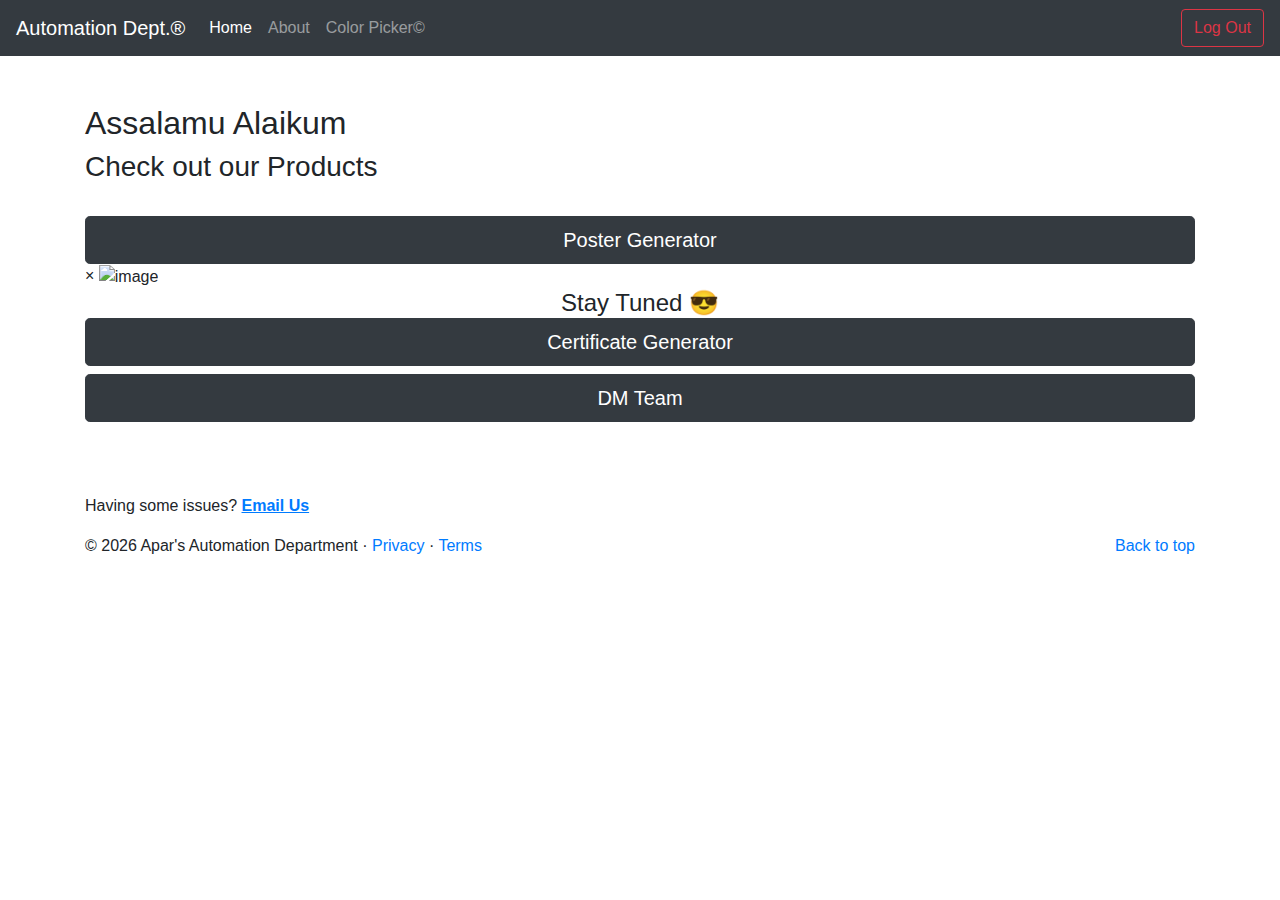
==== index.html @ aaa44278 "fixed and updated" ====
<!DOCTYPE html>
 <html lang="en">
     <head>
         <meta charset="utf-8">
         <meta name="viewport" content="width=device-width, initial-scale=1, shrink-to-fit=no">
         <link rel="shortcut icon" href="img/favicon.ico" type="image/x-icon">
         <meta name="description" content="Home Page | Automation Deptartment">
         <meta name="author" content="Maheyan Mridul">

         <title>Automation Dept.&reg; | Apar's Classroom</title>
     <script src="https://www.gstatic.com/firebasejs/7.24.0/firebase-app.js"></script>
<script src="https://www.gstatic.com/firebasejs/7.24.0/firebase-auth.js"></script>
<link rel="stylesheet" href="https://stackpath.bootstrapcdn.com/bootstrap/4.5.2/css/bootstrap.min.css">
 <link rel="stylesheet" type="text/css" href="https://fonts.googleapis.com/css2?family=Montserrat&family=Poppins:ital,wght@1,600&display=swap">
 <link rel="stylesheet" href="css/modal.css"> 
 <link rel="stylesheet" href="css/modal1.css"> 
         <link href="css/style.css" rel="stylesheet"> 
     </head>
     <body class="bg-grad">
      <nav class="navbar navbar-expand-lg navbar-dark bg-dark">
        <a class="navbar-brand" href="#">Automation Dept.&reg;</a>
        <button class="navbar-toggler collapsed" type="button" data-toggle="collapse" data-target="#navbarColor01" aria-controls="navbarColor01" aria-expanded="false" aria-label="Toggle navigation">
          <span class="navbar-toggler-icon"></span>
        </button>
    
        <div class="navbar-collapse collapse" id="navbarColor01">
          <ul class="navbar-nav mr-auto">
            <li class="nav-item active">
              <a class="nav-link" href="#">Home <span class="sr-only">(current)</span></a>
            </li>
            <li class="nav-item">
              <a class="nav-link" href="about.html">About</a>
            </li>
            <li class="nav-item">
              <a class="nav-link" href="colorpicker/color.html">Color Picker&copy;</a>
            </li>
          </ul>
  <button class="btn btn-outline-danger" type="button" onclick="mainApp.logOut();">Log Out</button>
      </nav>
 <br>
 <div class="container">
     <br>
             <h2 class="featurette-heading">Assalamu Alaikum</h2> 
             <h3 class="featurette-heading">Check out our Products</h3>
            <br>

    
    <div class="accordion accordion-gap" id="accordionFAQ">
      <div class="accordion-item wow fadeInRight">
        <div class="accordion-trigger" id="headOne">
          <button class="btn collapsed btn-dark btn-lg btn-block" type="button" data-toggle="collapse" data-target="#collapse5" aria-expanded="false" aria-controls="collapse5">Poster Generator</button>
        </div>
    </div>
        <div id="collapse5" class="collapse" aria-labelledby="headOne" data-parent="#accordionFAQ">
          <div class="accordion-content">
             <a href="https://docs.google.com/forms/d/e/1FAIpQLSchsB26RCRMaQlCOwv_3qLX3C-JhP4f8h9YVT4cVZZkPM-FrA/viewform?embedded=true" class="btn btn-secondary btn-lg btn-block" target="_blank" type="button">Live Class Poster</a>
          </div>
        </div>
        <div id="collapse5" class="collapse" aria-labelledby="headOne" data-parent="#accordionFAQ">
          <div class="accordion-content">
             <a id="myBtn" class="btn btn-secondary btn-lg btn-block" type="button">Lock Down Live Poster</a>
          </div>
        </div>
        <div id="collapse5" class="collapse" aria-labelledby="headOne" data-parent="#accordionFAQ">
          <div class="accordion-content">
             <a id="myBtn1" class="btn btn-secondary btn-lg btn-block" target="_blank" type="button">Live Class Story</a>
          </div>
        </div>
      </div>

 <!-- The Modal -->
<div id="myModal" class="modal">

  <!-- Modal content -->
  <div class="modal-content">
    <span class="close">&times;</span>
    <img src="../img/UnderConstruction.png" width="100%" height="auto" alt="image">
    <h4 style="margin: auto;">Stay Tuned 😎</h4> 
  </div>

</div>
<!-- The Modal1 -->
<div id="myModal1" class="modal1">

  <!-- Modal content1 -->
  <div class="modal-content1">
    <span class="close1">&times;</span>
    <img src="../img/UnderConstruction.png" width="100%" height="auto" alt="image">
    <h4 style="margin: auto; text-align: center;">Stay Tuned 😎</h4> 
  </div>

</div>
          <a href="certificate/index.html" class="btn btn-dark btn-lg btn-block" type="button">Certificate Generator</a>
          <a href="DM/index.html" class="btn btn-dark btn-lg btn-block" type="button">DM Team</a>
          <br><br><br>
          <p> Having some issues?
<a href="mailto:autodeapar@gmail.com"><b><u>Email Us</u></b></a></p>
</div>
                 <!-- FOOTER -->
                 <div class="copyrights">
                    <div class="container">
                        <div class="footer-center"> 
             <footer>
                 <p class="float-right"><a href="#">Back to top</a></p>
                 <p>&copy; <script>document.write(new Date().getFullYear());</script> Apar's Automation Department &middot; <a class="link" href="#">Privacy</a> &middot; <a class="link" href="#">Terms</a></p>
             </footer>
         </div>
     </div>
    </div>
         </div><!-- /.container -->

    <script src="js/firebase.js"></script>
    <script src="js/main.js"></script>
<script src="https://code.jquery.com/jquery-3.5.1.slim.min.js"></script>
<script src="https://cdn.jsdelivr.net/npm/popper.js@1.16.1/dist/umd/popper.min.js"></script>
<script src="https://stackpath.bootstrapcdn.com/bootstrap/4.5.2/js/bootstrap.min.js"></script>
      <div class="cursor"></div>
  <div class="cursor2"></div>
  <script src="js/cursor.js"></script>
  <script src="js/modal.js"></script>
  <script src="js/modal1.js"></script>
  <script src="js/darkmode.js"></script>
   </body>
 </html>
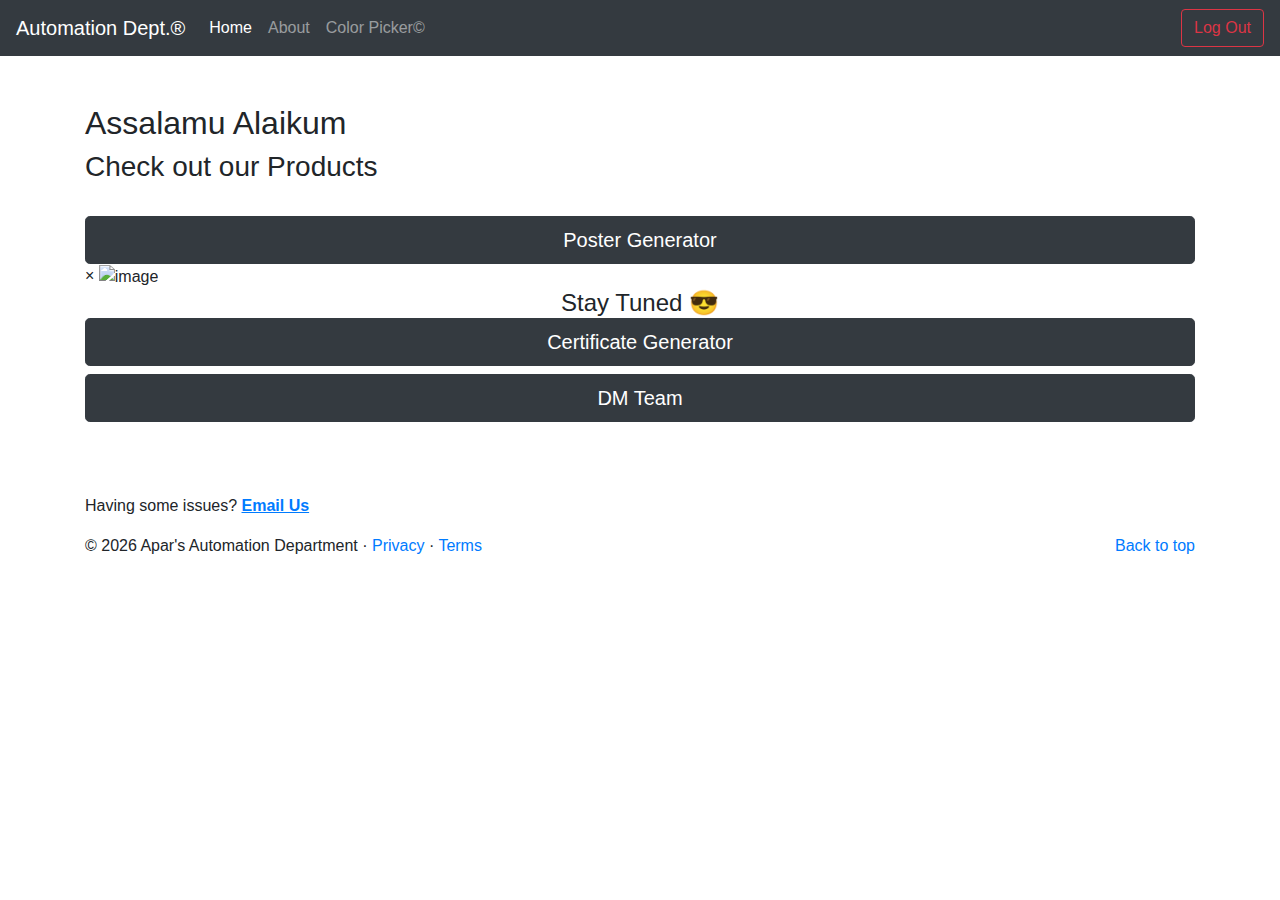
==== commit 3c67a0b8: "Update index.html" ====
--- a/index.html
+++ b/index.html
@@ -6,10 +6,16 @@
          <link rel="shortcut icon" href="img/favicon.ico" type="image/x-icon">
          <meta name="description" content="Home Page | Automation Deptartment">
          <meta name="author" content="Maheyan Mridul">
-
+	        <!-- Facebook Metas -->
+          <meta property="og:title" content="Apar's Automation App">
+          <meta property="og:site_name" content="Apar's Automation App">
+          <meta property="og:description" content="by Automation Deptartment">
+          <meta property="og:image" content="https://autodepapar.github.io/img/thumb.jpg">
+          <meta property="og:image:secure_url" content="https://autodepapar.github.io/img/thumb.jpg">
+          <meta property="og:image:type" content="image/jpg">
          <title>Automation Dept.&reg; | Apar's Classroom</title>
-     <script src="https://www.gstatic.com/firebasejs/7.24.0/firebase-app.js"></script>
-<script src="https://www.gstatic.com/firebasejs/7.24.0/firebase-auth.js"></script>
+     <script src="https://www.gstatic.com/firebasejs/8.1.1/firebase-app.js"></script>
+<script src="https://www.gstatic.com/firebasejs/8.1.1/firebase-auth.js"></script>
 <link rel="stylesheet" href="https://stackpath.bootstrapcdn.com/bootstrap/4.5.2/css/bootstrap.min.css">
  <link rel="stylesheet" type="text/css" href="https://fonts.googleapis.com/css2?family=Montserrat&family=Poppins:ital,wght@1,600&display=swap">
  <link rel="stylesheet" href="css/modal.css"> 
@@ -90,7 +96,7 @@
   </div>
 
 </div>
-          <a href="certificate/index.html" class="btn btn-dark btn-lg btn-block" type="button">Certificate Generator</a>
+          <a href="cert-auth.html" class="btn btn-dark btn-lg btn-block" type="button">Certificate Generator</a>
           <a href="DM/index.html" class="btn btn-dark btn-lg btn-block" type="button">DM Team</a>
           <br><br><br>
           <p> Having some issues?
